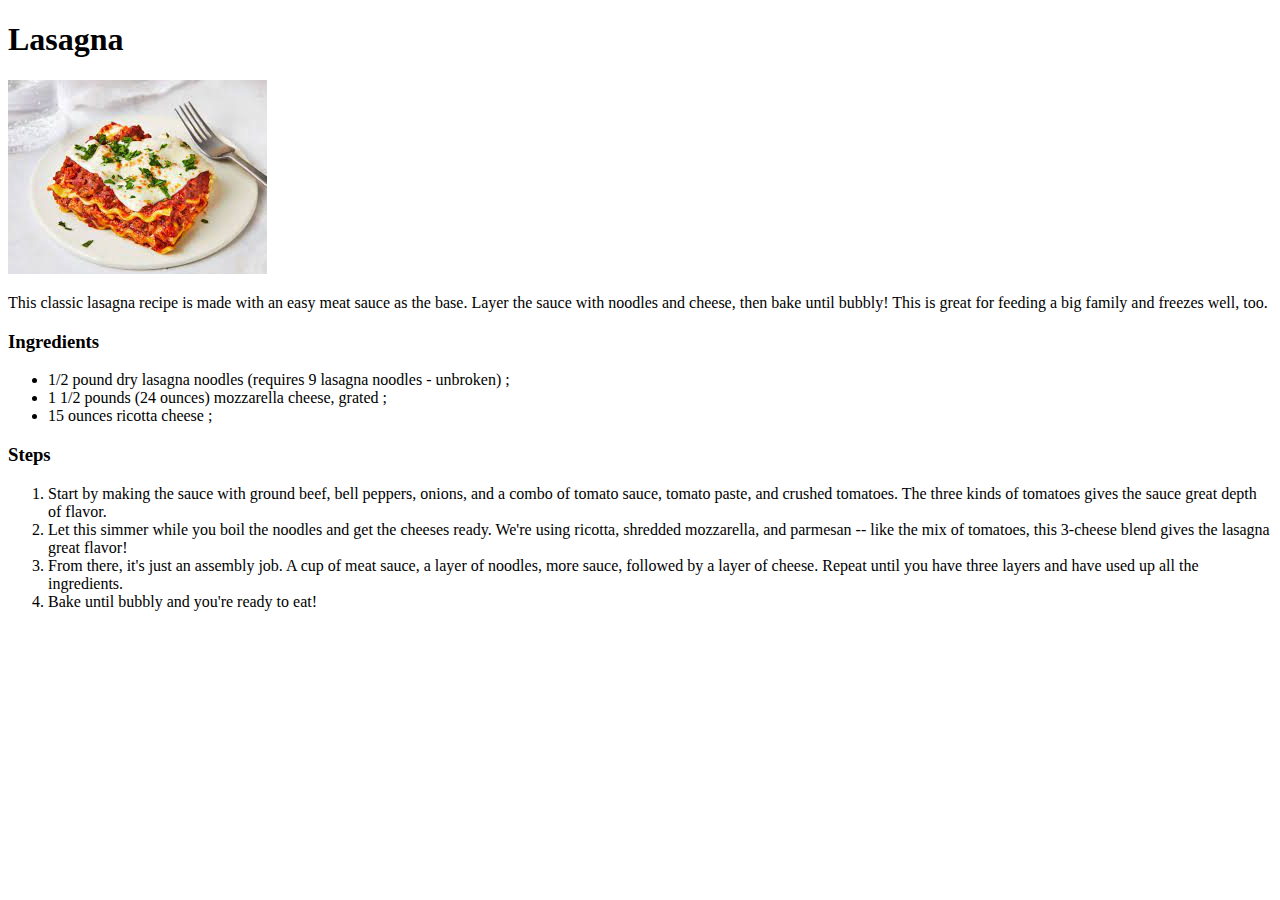
==== recipes/lasagna.html @ bbbac2b2 "created home page and added lasagna recipe" ====
<!DOCTYPE html>
<html lang="en">
<head>
    <meta charset="UTF-8">
    <meta name="viewport" content="width=device-width, initial-scale=1.0">
    <title>Lasagna</title>
</head>
<body>
    <h1>Lasagna</h1>
    <img src="lasagna.jpeg"/>
    <p>This classic lasagna recipe is made with an easy meat sauce as the base. Layer the sauce with noodles and cheese, then bake until bubbly! This is great for feeding a big family and freezes well, too.</p>
    <h3>Ingredients</h3>
    <ul>  
        <li>1/2 pound dry lasagna noodles (requires 9 lasagna noodles - unbroken) ;</li>
        <li>1 1/2 pounds (24 ounces) mozzarella cheese, grated ;</li>
        <li>15 ounces ricotta cheese ;</li>
    </ul>
    <h3>Steps</h3>
    <ol>
        <li>Start by making the sauce with ground beef, bell peppers, onions, and a combo of tomato sauce, tomato paste, and crushed tomatoes. The three kinds of tomatoes gives the sauce great depth of flavor.</li>
        <li>Let this simmer while you boil the noodles and get the cheeses ready. We're using ricotta, shredded mozzarella, and parmesan -- like the mix of tomatoes, this 3-cheese blend gives the lasagna great flavor!</li>
        <li>From there, it's just an assembly job. A cup of meat sauce, a layer of noodles, more sauce, followed by a layer of cheese. Repeat until you have three layers and have used up all the ingredients.</li>
        <li>Bake until bubbly and you're ready to eat!</li>
    </ol>
</body>
</html>
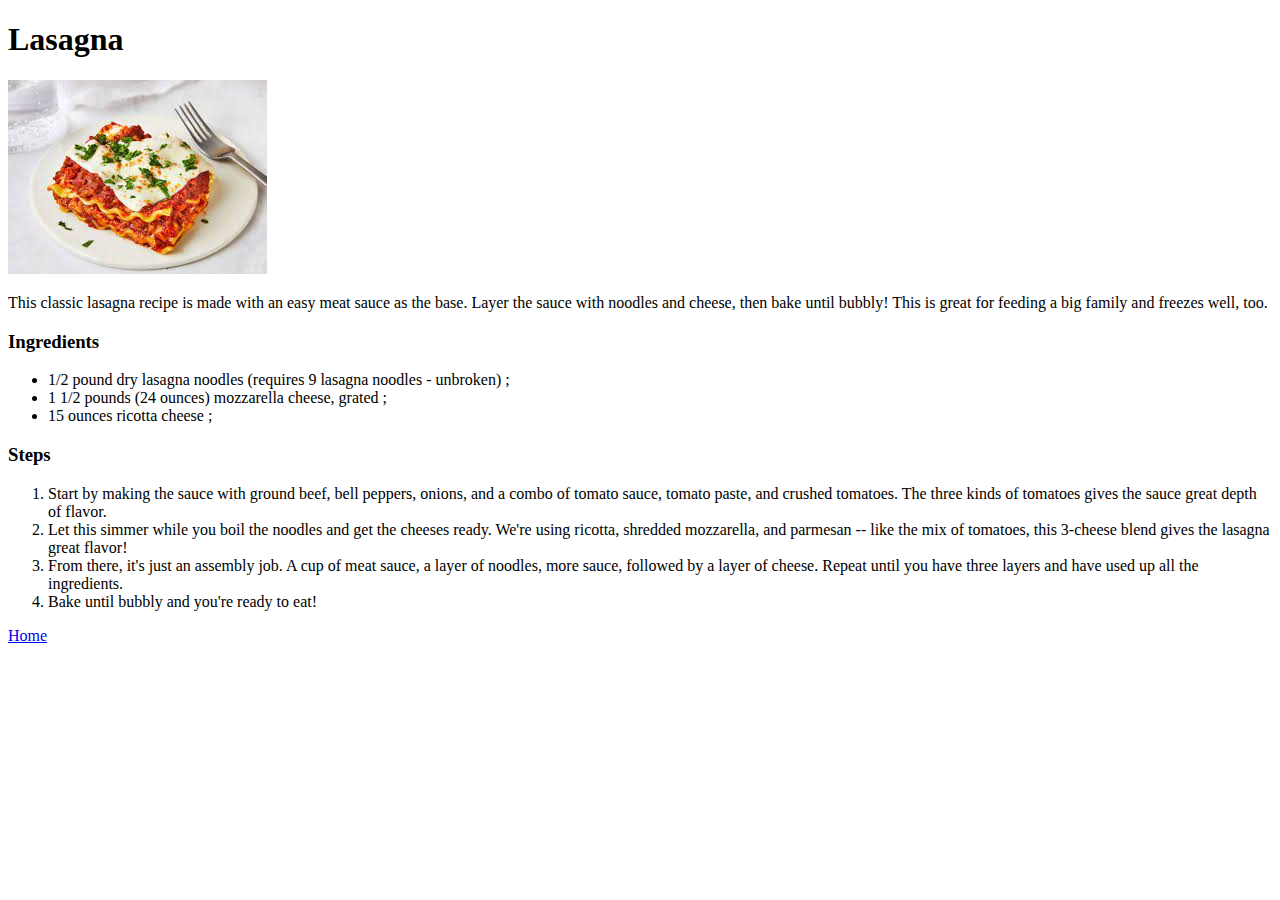
==== commit 8eb615cb: "Added banner and link to homepage" ====
--- a/recipes/lasagna.html
+++ b/recipes/lasagna.html
@@ -22,5 +22,6 @@
         <li>From there, it's just an assembly job. A cup of meat sauce, a layer of noodles, more sauce, followed by a layer of cheese. Repeat until you have three layers and have used up all the ingredients.</li>
         <li>Bake until bubbly and you're ready to eat!</li>
     </ol>
+    <a href="../index.html">Home</a>
 </body>
 </html>